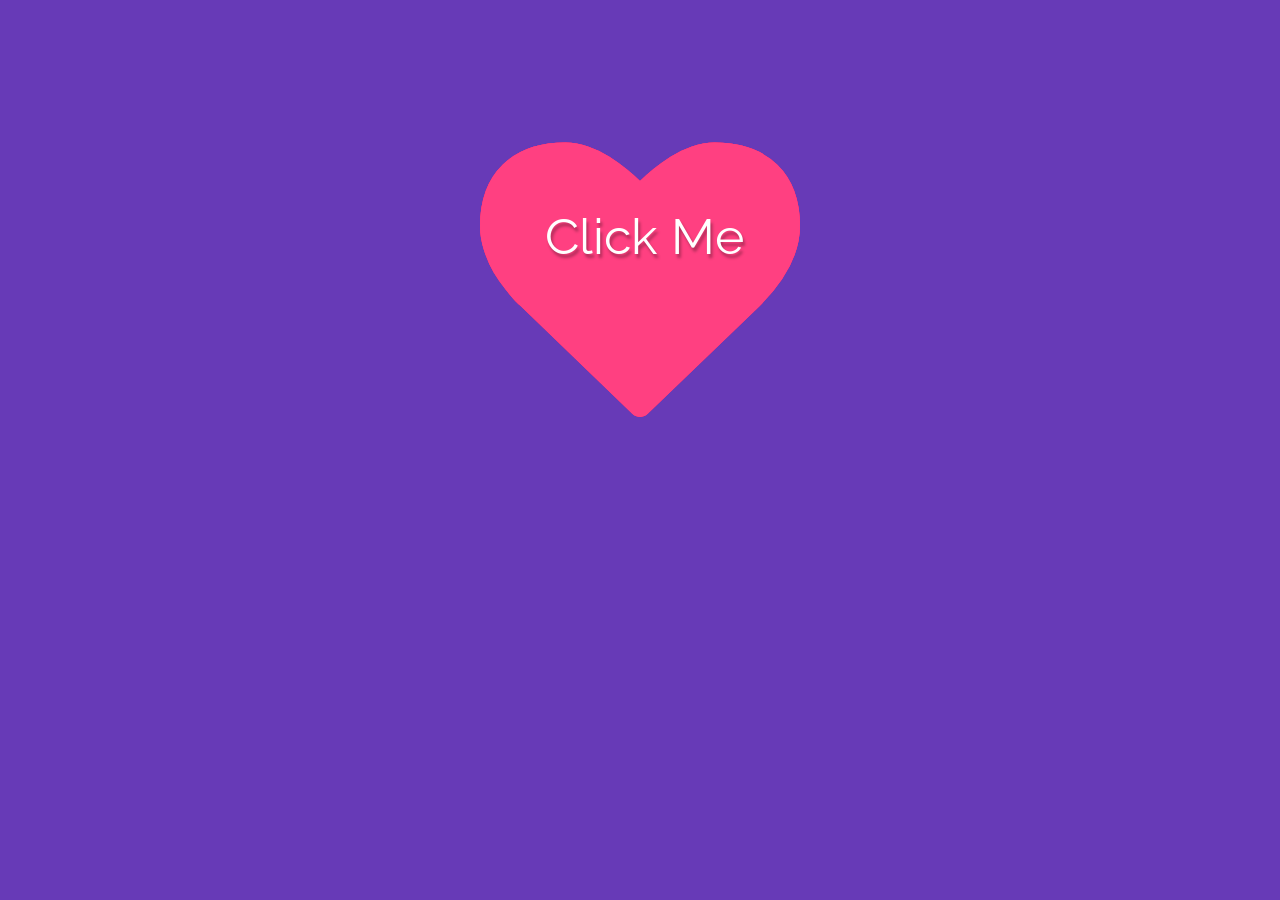
==== index.html @ e9436339 "Update index.html" ====
<head>
  <title> I love you </title>
  <link rel="stylesheet" href="style.css">
  <link rel="stylesheet" href="//maxcdn.bootstrapcdn.com/font-awesome/4.3.0/css/font-awesome.min.css">
  <meta name="viewport" content="width=device-width, initial-scale=1">
</head>
  
<body>
  <div class="bgoverlay">
    <div class="container">
      <span class="ico">
        <span class="ico2"></span>
        <span class="title">Click Me</span>
      </span>
      <div class="endtext">
        <span class="close" title="Restart"><i class="fa fa-times"></i></span>  
        <h1> HAPPY VALENTINE'S DAY MY LOVE</h1>
        <h2> I LOVE YOU SO MUCH HETOKALI</h2>
        <h3></h3>
      </div>
    </div>
  </div>
  
 <script src= "https://cdnjs.cloudflare.com/ajax/libs/jquery/3.2.1/jquery.min.js"> </script>
 <script src="script.js">  </script>
 
  
</body>
---- style.css ----
@import url('https://fonts.googleapis.com/css2?family=Raleway:wght@600&display=swap');
body {
  font-family: 'Raleway', sans-serif;
  overflow: hidden;
  color: #fff; }

.bgoverlay {
  background: #673ab7;
  position: absolute;
  top: 0;
  left: 0;
  right: 0;
  bottom: 0; }

.container {
  position: relative;
  margin: 120px auto 0 auto;
  width: 320px; }

.ico {
  display: block;
  width: 320px;
  height: 320px; }

.open .ico {
  animation: open 4s;
  transform: scale(10); }

.ico .title {
  position: absolute;
  top: 50%;
  left: 50%;
  margin-left: -95px;
  margin-top: -73px;
  z-index: 4;
  font-size: 50px;
  font-family: 'Raleway', sans-serif;
  color: #fff;
  cursor: pointer;
  text-shadow: 2px 4px 3px rgba(0, 0, 0, 0.3); }

.open .ico .title {
  opacity: 0;
  transition: all 0.3s ease;
  top: -100px; }

.ico:before,
.ico:after,
.ico2:before,
.ico2:after {
  position: absolute;
  top: 0;
  left: 0; }

.ico:before,
.ico:after,
.ico2:before,
.ico2:after {
  display: block;
  font-size: 20em;
  color: #ff4081;
  content: "\f004";
  font-family: FontAwesome;
  text-rendering: auto;
  -webkit-font-smoothing: antialiased;
  -moz-osx-font-smoothing: grayscale; }

.ico2:before,
.ico2:after {
  color: #e91e63; }

.ico:before {
  z-index: 3; }

.ico:after {
  animation: explode 4s infinite; }

.ico2:before {
  animation: explodeSmall 3s infinite; }

.ico2:after {
  animation: explodeSmall 2s infinite; }

.endtext {
  opacity: 0;
  position: absolute;
  top: -100px;
  width: 100%; }

.open .endtext {
  top: 0;
  opacity: 1;
  animation: show 5s; }

.endtext .close {
  position: absolute;
  top: 0;
  right: 0;
  cursor: pointer;
  text-shadow: 2px 4px 3px rgba(0, 0, 0, 0.3); }

.endtext h1,
.endtext h2,
.endtext h3 {
  text-shadow: 2px 4px 3px rgba(0, 0, 0, 0.3);
  text-align: center;
  font-weight: normal; }

.endtext h1 {
  font-size: 50px; }

.endtext h2 {
  font-size: 30px; }

.endtext h3 {
  font-size: 20px; }

@keyframes explode {
  from {
    transform: scale(1);
    opacity: 1; }
  to {
    transform: scale(1.6);
    opacity: 0; } }

@keyframes explodeSmall {
  from {
    transform: scale(1);
    opacity: 1; }
  to {
    transform: scale(1.2);
    opacity: 0; } }

@keyframes open {
  from {
    transform: scale(1); }
  to {
    transform: scale(10); } }

@keyframes show {
  from {
    opacity: 0;
    top: -100px; }
  to {
    opacity: 1;
    top: 0; } }
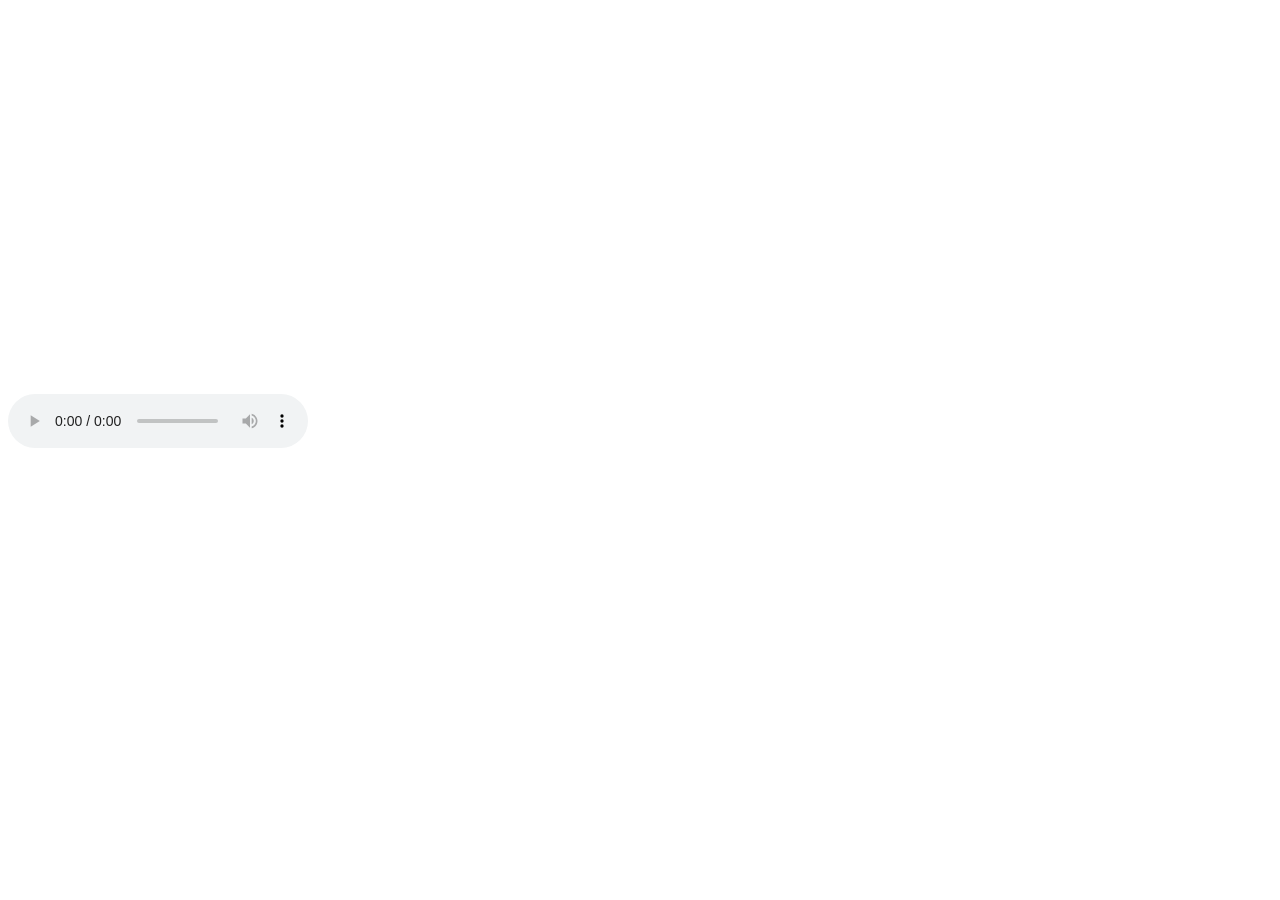
==== commit ba69ea9b: "Update index.html" ====
--- a/index.html
+++ b/index.html
@@ -1,28 +1,69 @@
 <head>
   <title> I love you </title>
   <link rel="stylesheet" href="style.css">
-  <link rel="stylesheet" href="//maxcdn.bootstrapcdn.com/font-awesome/4.3.0/css/font-awesome.min.css">
+ 
   <meta name="viewport" content="width=device-width, initial-scale=1">
 </head>
   
 <body>
-  <div class="bgoverlay">
-    <div class="container">
-      <span class="ico">
-        <span class="ico2"></span>
-        <span class="title">Click Me</span>
-      </span>
-      <div class="endtext">
-        <span class="close" title="Restart"><i class="fa fa-times"></i></span>  
-        <h1> HAPPY VALENTINE'S DAY MY LOVE</h1>
-        <h2> I LOVE YOU SO MUCH HETOKALI</h2>
-        <h3></h3>
+  
+<div class="content">
+  <canvas id="gradient"></canvas>
+  <div class="card-wrapper">
+    <div class="card card-main">
+      <div class="side side-a">
+        <div class="back">
+          <div class="heart">
+            <div class="heart-half">
+              <div class="circle"></div>
+              <div class="rect"></div>
+            </div>
+            <pre class="ijustcode"><code class="text">&nbsp;&nbsp; Will you be my Valentine, Hetokali?
+&nbsp;&nbsp;</code></pre>
+          </div>
+        </div>
+        <div class="front">
+          <div class="heart">
+            <div class="heart-half">
+              <div class="circle"></div>
+              <div class="rect"></div>
+            </div>
+            <pre class="ijustcode"><code class="text">&nbsp;&nbsp; Will you be my Valentine, Hetokali?
+&nbsp;&nbsp;</code></pre>
+          </div>
+        </div>
+      </div>
+      <div class="side side-b">
+        <div class="back">
+          <div class="heart">
+            <div class="heart-half">
+              <div class="circle"></div>
+              <div class="rect"></div>
+            </div>
+            <pre class="ijustcode"><code class="text">&nbsp;&nbsp; Will you be my Valentine, Hetokali?
+&nbsp;&nbsp;</code></pre>
+            <div class="title">Click me</div>
+          </div>
+        </div>
+        <div class="front">
+          <div class="heart">
+            <div class="heart-half">
+              <div class="circle"></div>
+              <div class="rect"></div>
+            </div>
+            <pre class="ijustcode"><code class="text">&nbsp;&nbsp; Will you be my Valentine, Hetokali?
+&nbsp;&nbsp;</code></pre>
+            <div class="title">Click me</div>
+          </div>
+        </div>
       </div>
     </div>
   </div>
+  <audio controls="controls" src="https://toptrack-assets.s3.eu-central-1.amazonaws.com/i-just-called-comp.mp3">Your browser does not support the <audio> element</audio>
+</div>
   
- <script src= "https://cdnjs.cloudflare.com/ajax/libs/jquery/3.2.1/jquery.min.js"> </script>
- <script src="script.js">  </script>
+
+ <script src="https://github.com/RashiRaturi/RashiRaturi.github.io/blob/e94363393715d1ea8720eddfbf6e6d9923a7efc9/script.js">  </script>
  
   
 </body>
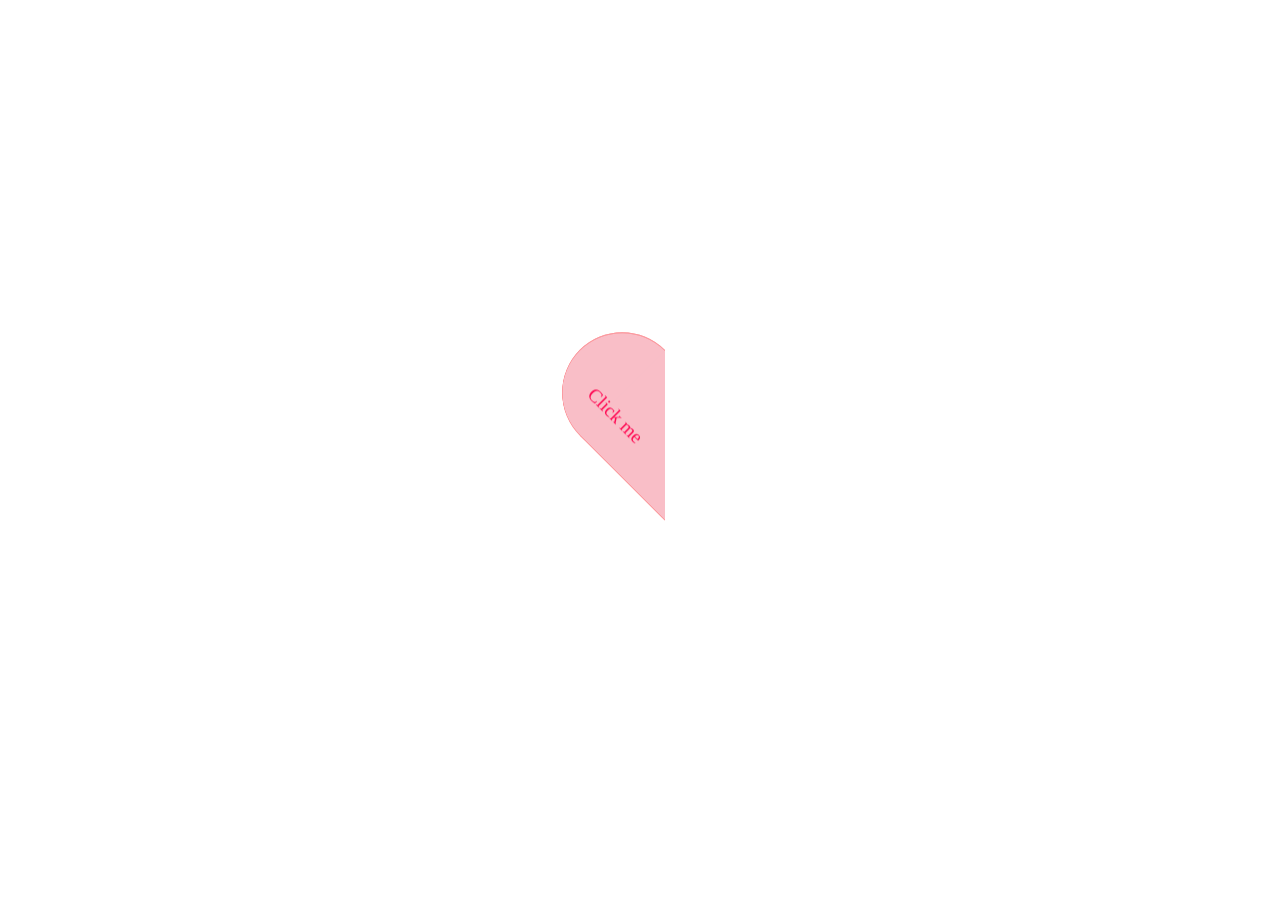
==== commit 9c7f2e1c: "Update index.html" ====
--- a/index.html
+++ b/index.html
@@ -63,7 +63,7 @@
 </div>
   
 
- <script src="https://github.com/RashiRaturi/RashiRaturi.github.io/blob/e94363393715d1ea8720eddfbf6e6d9923a7efc9/script.js">  </script>
+ <script src="script.js">  </script>
  
   
 </body>
--- a/style.css
+++ b/style.css
@@ -1,146 +1,222 @@
- @import url('https://fonts.googleapis.com/css2?family=Raleway:wght@600&display=swap');
-body {
-  font-family: 'Raleway', sans-serif;
+.content {
+  display: flex;
+  align-items: center;
+  justify-content: center;
+  height: 100vh;
+}
+
+.card-wrapper {
+  width: 600px;
+}
+.card-wrapper .card {
+  position: relative;
+  width: 300px;
+  height: 533.3333333333px;
+  transform: perspective(1000px) translate(50%) scale(0.5) rotateY(0deg);
+  transform-origin: 50px center;
+  transition: 1s cubic-bezier(0, 0, 0, 0.94);
+}
+.card-wrapper .card .side {
+  background: transparent;
+  position: absolute;
+  top: 0;
+  left: 0;
+  right: 0;
+  bottom: 0;
+  transform: perspective(1000px) rotateY(0);
+  transform-origin: right center;
+  transform-style: preserve-3d;
+  transition: 1s cubic-bezier(0, 0, 0, 0.94);
+}
+.card-wrapper .card .side.side-a {
+  border-radius: 10px 0 0 10px;
+}
+.card-wrapper .card .side.side-b {
+  border-radius: 10px 0 0 10px;
+}
+.card-wrapper .card .side .back,
+.card-wrapper .card .side .front {
+  position: absolute;
+  top: 0;
+  left: 0;
+  right: 0;
+  bottom: 0;
+  backface-visibility: hidden;
+  transition: 0 0.5s cubic-bezier(0, 0, 0, 0.94);
   overflow: hidden;
-  color: #fff; }
-
-.bgoverlay {
-  background: #673ab7;
-  position: absolute;
-  top: 0;
-  left: 0;
-  right: 0;
-  bottom: 0; }
-
+}
+.card-wrapper .card .side .front {
+  z-index: 2;
+  transform-origin: center;
+}
+.card-wrapper .card .side .back {
+  transform: rotateY(180deg);
+}
+.card-wrapper .card .side .back .heart {
+  transform: rotateY(180deg);
+  max-height: 100%;
+}
+.card-wrapper .card .side.side-b .front .heart .circle,
+.card-wrapper .card .side.side-b .front .heart .rect {
+  background: #f9bec7;
+}
+.card-wrapper .card .side.side-b .back .heart .title {
+  display: none;
+}
+.card-wrapper.active .card {
+  transform: perspective(1000px) translate(0%) scale(1) rotateY(0);
+}
+.card-wrapper.active .card .side.side-b {
+  transform: perspective(1000px) rotateY(180deg);
+}
+.card-wrapper.active .card .side-a .front .heart .circle,
+.card-wrapper.active .card .side-a .front .heart .rect {
+  background: #ff5c8a !important;
+}
+.card-wrapper.active .card .side-b .back .heart .circle,
+.card-wrapper.active .card .side-b .back .heart .rect {
+  background: #ff5c8a !important;
+}
+.card-wrapper:not(.active) .heart {
+  cursor: pointer;
+}
+
+.heart {
+  font-family: "Satisfy", cursive;
+}
+.heart .heart-half {
+  transform: rotate(-45deg) scale(0.8) translateX(23%) translateY(10%);
+  transform-origin: 150px 150px;
+}
+.heart .heart-half .circle {
+  width: 300px;
+  height: 300px;
+  background: red;
+  border-radius: 50%;
+  transition: background 1s cubic-bezier(0, 0, 0, 0.94);
+}
+.heart .heart-half .rect {
+  width: 300px;
+  height: 300px;
+  background: red;
+  margin-top: -150px;
+  transition: background 1s cubic-bezier(0, 0, 0, 0.94);
+}
+.heart .title {
+  position: absolute;
+  top: 30%;
+  right: 10%;
+  font-size: 38px;
+  transform: rotate(45deg);
+  color: #ff0a54;
+}
+
+.ijustcode {
+  position: absolute;
+  top: 133.3333333333px;
+  right: 0;
+  height: 100px;
+  margin: auto;
+  backface-visibility: hidden;
+  transform: translateX(50%);
+}
+
+.side-b .ijustcode code {
+  transform: rotateY(-180deg);
+}
+.side-b .front .ijustcode {
+  display: none;
+}
+
+.hljs-addition, .hljs-attribute, .hljs-meta .hljs-string, .hljs-regexp, .hljs-string {
+  color: #c379ba;
+  font-weight: 600;
+}
+
+pre code.hljs {
+  border-radius: 10px;
+}
+
+audio {
+  display: none;
+}
+
+/*******
+********
+
+Confeti styles
+
+********
+*******/
+@keyframes confetti-slow {
+  0% {
+    transform: translate3d(0, 0, 0) rotateX(0) rotateY(0);
+  }
+  100% {
+    transform: translate3d(25px, 105vh, 0) rotateX(360deg) rotateY(180deg);
+  }
+}
+@keyframes confetti-medium {
+  0% {
+    transform: translate3d(0, 0, 0) rotateX(0) rotateY(0);
+  }
+  100% {
+    transform: translate3d(100px, 105vh, 0) rotateX(100deg) rotateY(360deg);
+  }
+}
+@keyframes confetti-fast {
+  0% {
+    transform: translate3d(0, 0, 0) rotateX(0) rotateY(0);
+  }
+  100% {
+    transform: translate3d(-50px, 105vh, 0) rotateX(10deg) rotateY(250deg);
+  }
+}
 .container {
-  position: relative;
-  margin: 120px auto 0 auto;
-  width: 320px; }
-
-.ico {
-  display: block;
-  width: 320px;
-  height: 320px; }
-
-.open .ico {
-  animation: open 4s;
-  transform: scale(10); }
-
-.ico .title {
-  position: absolute;
-  top: 50%;
-  left: 50%;
-  margin-left: -95px;
-  margin-top: -73px;
-  z-index: 4;
-  font-size: 50px;
-  font-family: 'Raleway', sans-serif;
-  color: #fff;
-  cursor: pointer;
-  text-shadow: 2px 4px 3px rgba(0, 0, 0, 0.3); }
-
-.open .ico .title {
+  /*width: 100vw;
+  height: 100vh;
+  background: #f0f0f0;*/
+}
+
+.confetti-container {
+  perspective: 700px;
+  position: absolute;
+  overflow: hidden;
+  top: 0;
+  right: 0;
+  bottom: 0;
+  left: 0;
+  z-index: -1;
+}
+
+.confetti {
+  position: absolute;
+  z-index: 1;
+  top: -10px;
+  border-radius: 0%;
+}
+
+.confetti-animation-slow {
+  animation: confetti-slow 2.5s linear 1 forwards;
+}
+
+.confetti-animation-medium {
+  animation: confetti-medium 2s linear 1 forwards;
+}
+
+.confetti-animation-fast {
+  animation: confetti-fast 1.5s linear 1 forwards;
+}
+
+#gradient {
+  position: absolute;
+  top: 0;
+  left: 0;
+  right: 0;
+  bottom: 0;
+  width: 100vw;
+  height: 100vh;
+  z-index: -2;
   opacity: 0;
-  transition: all 0.3s ease;
-  top: -100px; }
-
-.ico:before,
-.ico:after,
-.ico2:before,
-.ico2:after {
-  position: absolute;
-  top: 0;
-  left: 0; }
-
-.ico:before,
-.ico:after,
-.ico2:before,
-.ico2:after {
-  display: block;
-  font-size: 20em;
-  color: #ff4081;
-  content: "\f004";
-  font-family: FontAwesome;
-  text-rendering: auto;
-  -webkit-font-smoothing: antialiased;
-  -moz-osx-font-smoothing: grayscale; }
-
-.ico2:before,
-.ico2:after {
-  color: #e91e63; }
-
-.ico:before {
-  z-index: 3; }
-
-.ico:after {
-  animation: explode 4s infinite; }
-
-.ico2:before {
-  animation: explodeSmall 3s infinite; }
-
-.ico2:after {
-  animation: explodeSmall 2s infinite; }
-
-.endtext {
-  opacity: 0;
-  position: absolute;
-  top: -100px;
-  width: 100%; }
-
-.open .endtext {
-  top: 0;
-  opacity: 1;
-  animation: show 5s; }
-
-.endtext .close {
-  position: absolute;
-  top: 0;
-  right: 0;
-  cursor: pointer;
-  text-shadow: 2px 4px 3px rgba(0, 0, 0, 0.3); }
-
-.endtext h1,
-.endtext h2,
-.endtext h3 {
-  text-shadow: 2px 4px 3px rgba(0, 0, 0, 0.3);
-  text-align: center;
-  font-weight: normal; }
-
-.endtext h1 {
-  font-size: 50px; }
-
-.endtext h2 {
-  font-size: 30px; }
-
-.endtext h3 {
-  font-size: 20px; }
-
-@keyframes explode {
-  from {
-    transform: scale(1);
-    opacity: 1; }
-  to {
-    transform: scale(1.6);
-    opacity: 0; } }
-
-@keyframes explodeSmall {
-  from {
-    transform: scale(1);
-    opacity: 1; }
-  to {
-    transform: scale(1.2);
-    opacity: 0; } }
-
-@keyframes open {
-  from {
-    transform: scale(1); }
-  to {
-    transform: scale(10); } }
-
-@keyframes show {
-  from {
-    opacity: 0;
-    top: -100px; }
-  to {
-    opacity: 1;
-    top: 0; } }
+  transition: opacity 1s cubic-bezier(0, 0, 0, 0.94);
+}
